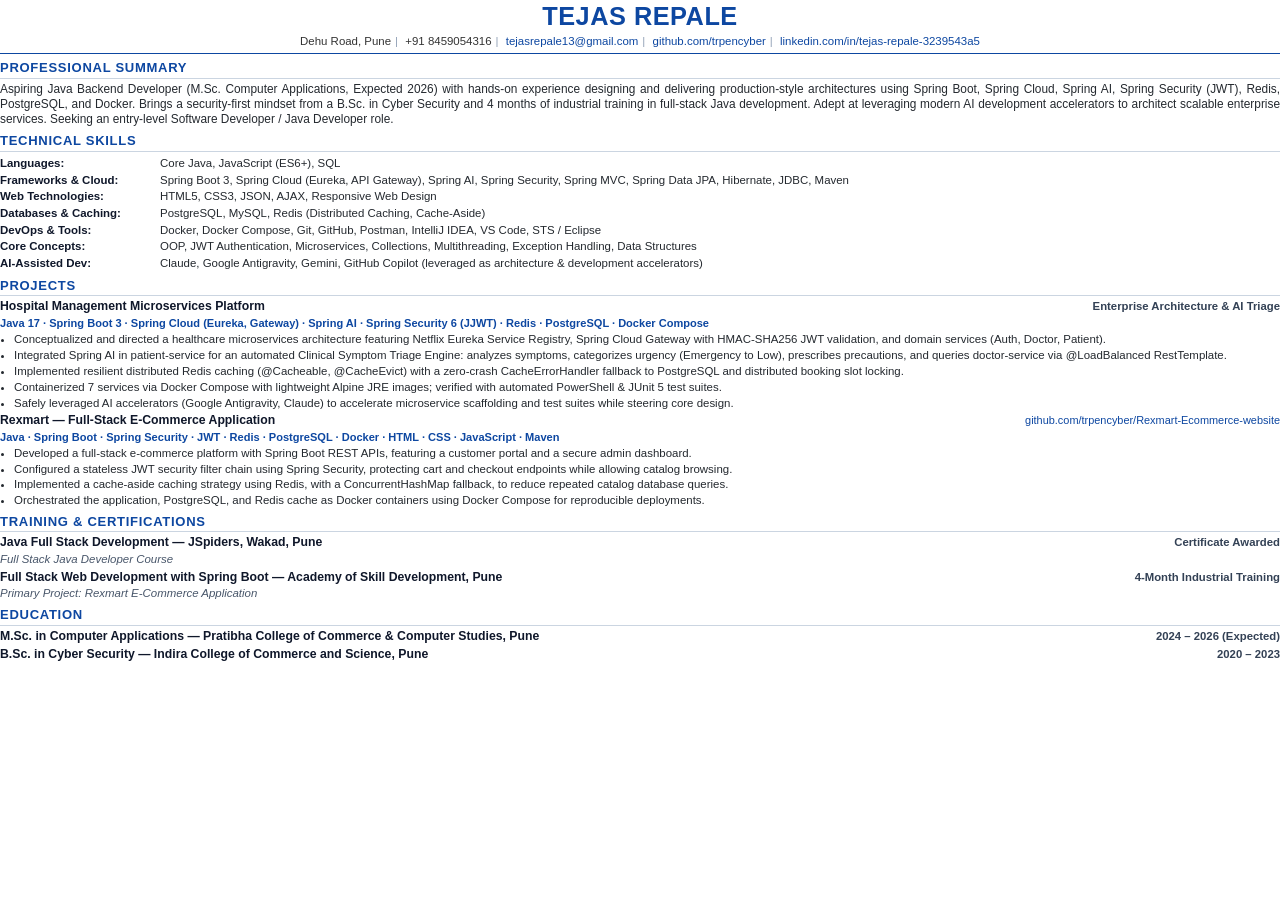
==== resume.html @ 098a30b8 "Initial commit - Tejas Repale Portfolio Website" ====
<!DOCTYPE html>
<html lang="en">
<head>
  <meta charset="UTF-8" />
  <title>Tejas Repale - Resume</title>
  <style>
    @page {
      size: letter;
      margin: 0.32in 0.42in;
    }
    * {
      box-sizing: border-box;
      margin: 0;
      padding: 0;
    }
    body {
      font-family: -apple-system, BlinkMacSystemFont, "Segoe UI", Roboto, "Helvetica Neue", Arial, sans-serif;
      font-size: 9.1pt;
      line-height: 1.28;
      color: #1a1a1a;
      background: #ffffff;
    }
    a {
      color: #0d47a1;
      text-decoration: none;
    }
    .header {
      text-align: center;
      border-bottom: 1.5px solid #0d47a1;
      padding-bottom: 4px;
      margin-bottom: 6px;
    }
    .name {
      font-size: 19pt;
      font-weight: 700;
      letter-spacing: 0.5px;
      color: #0d47a1;
      text-transform: uppercase;
      margin-bottom: 2px;
    }
    .contact-info {
      font-size: 8.6pt;
      color: #333333;
    }
    .contact-info span {
      margin: 0 4px;
      color: #94a3b8;
    }
    .section {
      margin-bottom: 6px;
    }
    .section-title {
      font-size: 9.8pt;
      font-weight: 700;
      text-transform: uppercase;
      letter-spacing: 0.7px;
      color: #0d47a1;
      border-bottom: 1px solid #cbd5e1;
      padding-bottom: 1px;
      margin-bottom: 3px;
    }
    .summary-text {
      font-size: 8.9pt;
      color: #24292f;
      text-align: justify;
    }
    .skills-table {
      width: 100%;
      border-collapse: collapse;
      font-size: 8.6pt;
    }
    .skills-table td {
      padding: 1px 0;
      vertical-align: top;
    }
    .skill-cat {
      font-weight: 700;
      color: #0f172a;
      width: 160px;
      white-space: nowrap;
    }
    .skill-val {
      color: #24292f;
    }
    .item-header {
      display: flex;
      justify-content: space-between;
      align-items: baseline;
      margin-top: 3px;
      margin-bottom: 1px;
    }
    .item-title {
      font-weight: 700;
      font-size: 9.2pt;
      color: #0f172a;
    }
    .item-subtitle {
      font-style: italic;
      font-size: 8.6pt;
      color: #475569;
    }
    .item-date {
      font-size: 8.5pt;
      font-weight: 600;
      color: #334155;
      text-align: right;
      white-space: nowrap;
    }
    .tech-stack {
      font-size: 8.3pt;
      font-weight: 600;
      color: #0d47a1;
      margin-bottom: 2px;
    }
    .project-link {
      font-size: 8.2pt;
      color: #0d47a1;
      margin-left: 6px;
      font-weight: normal;
    }
    ul.bullet-list {
      margin-left: 14px;
      margin-bottom: 3px;
    }
    ul.bullet-list li {
      font-size: 8.6pt;
      color: #24292f;
      margin-bottom: 1.5px;
      line-height: 1.25;
      text-align: justify;
    }
    .edu-item, .cert-item {
      margin-bottom: 2px;
    }
  </style>
</head>
<body>

  <!-- HEADER -->
  <header class="header">
    <h1 class="name">Tejas Repale</h1>
    <div class="contact-info">
      Dehu Road, Pune<span>|</span>
      +91 8459054316<span>|</span>
      <a href="mailto:tejasrepale13@gmail.com">tejasrepale13@gmail.com</a><span>|</span>
      <a href="https://github.com/trpencyber" target="_blank">github.com/trpencyber</a><span>|</span>
      <a href="https://linkedin.com/in/tejas-repale-3239543a5" target="_blank">linkedin.com/in/tejas-repale-3239543a5</a>
    </div>
  </header>

  <!-- PROFESSIONAL SUMMARY -->
  <section class="section">
    <h2 class="section-title">Professional Summary</h2>
    <p class="summary-text">
      Aspiring Java Backend Developer (M.Sc. Computer Applications, Expected 2026) with hands-on experience designing and delivering production-style architectures using Spring Boot, Spring Cloud, Spring AI, Spring Security (JWT), Redis, PostgreSQL, and Docker. Brings a security-first mindset from a B.Sc. in Cyber Security and 4 months of industrial training in full-stack Java development. Adept at leveraging modern AI development accelerators to architect scalable enterprise services. Seeking an entry-level Software Developer / Java Developer role.
    </p>
  </section>

  <!-- TECHNICAL SKILLS -->
  <section class="section">
    <h2 class="section-title">Technical Skills</h2>
    <table class="skills-table">
      <tr>
        <td class="skill-cat">Languages:</td>
        <td class="skill-val">Core Java, JavaScript (ES6+), SQL</td>
      </tr>
      <tr>
        <td class="skill-cat">Frameworks & Cloud:</td>
        <td class="skill-val">Spring Boot 3, Spring Cloud (Eureka, API Gateway), Spring AI, Spring Security, Spring MVC, Spring Data JPA, Hibernate, JDBC, Maven</td>
      </tr>
      <tr>
        <td class="skill-cat">Web Technologies:</td>
        <td class="skill-val">HTML5, CSS3, JSON, AJAX, Responsive Web Design</td>
      </tr>
      <tr>
        <td class="skill-cat">Databases & Caching:</td>
        <td class="skill-val">PostgreSQL, MySQL, Redis (Distributed Caching, Cache-Aside)</td>
      </tr>
      <tr>
        <td class="skill-cat">DevOps & Tools:</td>
        <td class="skill-val">Docker, Docker Compose, Git, GitHub, Postman, IntelliJ IDEA, VS Code, STS / Eclipse</td>
      </tr>
      <tr>
        <td class="skill-cat">Core Concepts:</td>
        <td class="skill-val">OOP, JWT Authentication, Microservices, Collections, Multithreading, Exception Handling, Data Structures</td>
      </tr>
      <tr>
        <td class="skill-cat">AI-Assisted Dev:</td>
        <td class="skill-val">Claude, Google Antigravity, Gemini, GitHub Copilot (leveraged as architecture & development accelerators)</td>
      </tr>
    </table>
  </section>

  <!-- PROJECTS -->
  <section class="section">
    <h2 class="section-title">Projects</h2>

    <!-- Project 1 -->
    <div>
      <div class="item-header">
        <span class="item-title">Hospital Management Microservices Platform</span>
        <span class="item-date">Enterprise Architecture & AI Triage</span>
      </div>
      <div class="tech-stack">
        Java 17 · Spring Boot 3 · Spring Cloud (Eureka, Gateway) · Spring AI · Spring Security 6 (JJWT) · Redis · PostgreSQL · Docker Compose
      </div>
      <ul class="bullet-list">
        <li>Conceptualized and directed a healthcare microservices architecture featuring Netflix Eureka Service Registry, Spring Cloud Gateway with HMAC-SHA256 JWT validation, and domain services (Auth, Doctor, Patient).</li>
        <li>Integrated Spring AI in patient-service for an automated Clinical Symptom Triage Engine: analyzes symptoms, categorizes urgency (Emergency to Low), prescribes precautions, and queries doctor-service via @LoadBalanced RestTemplate.</li>
        <li>Implemented resilient distributed Redis caching (@Cacheable, @CacheEvict) with a zero-crash CacheErrorHandler fallback to PostgreSQL and distributed booking slot locking.</li>
        <li>Containerized 7 services via Docker Compose with lightweight Alpine JRE images; verified with automated PowerShell & JUnit 5 test suites.</li>
        <li>Safely leveraged AI accelerators (Google Antigravity, Claude) to accelerate microservice scaffolding and test suites while steering core design.</li>
      </ul>
    </div>

    <!-- Project 2 -->
    <div style="margin-top: 3px;">
      <div class="item-header">
        <span class="item-title">Rexmart — Full-Stack E-Commerce Application</span>
        <span class="item-date"><a class="project-link" href="https://github.com/trpencyber/Rexmart-Ecommerce-website" target="_blank">github.com/trpencyber/Rexmart-Ecommerce-website</a></span>
      </div>
      <div class="tech-stack">
        Java · Spring Boot · Spring Security · JWT · Redis · PostgreSQL · Docker · HTML · CSS · JavaScript · Maven
      </div>
      <ul class="bullet-list">
        <li>Developed a full-stack e-commerce platform with Spring Boot REST APIs, featuring a customer portal and a secure admin dashboard.</li>
        <li>Configured a stateless JWT security filter chain using Spring Security, protecting cart and checkout endpoints while allowing catalog browsing.</li>
        <li>Implemented a cache-aside caching strategy using Redis, with a ConcurrentHashMap fallback, to reduce repeated catalog database queries.</li>
        <li>Orchestrated the application, PostgreSQL, and Redis cache as Docker containers using Docker Compose for reproducible deployments.</li>
      </ul>
    </div>
  </section>

  <!-- TRAINING & CERTIFICATIONS -->
  <section class="section">
    <h2 class="section-title">Training & Certifications</h2>
    <div class="cert-item">
      <div class="item-header">
        <span class="item-title">Java Full Stack Development — JSpiders, Wakad, Pune</span>
        <span class="item-date">Certificate Awarded</span>
      </div>
      <div class="item-subtitle">Full Stack Java Developer Course</div>
    </div>
    <div class="cert-item">
      <div class="item-header">
        <span class="item-title">Full Stack Web Development with Spring Boot — Academy of Skill Development, Pune</span>
        <span class="item-date">4-Month Industrial Training</span>
      </div>
      <div class="item-subtitle">Primary Project: Rexmart E-Commerce Application</div>
    </div>
  </section>

  <!-- EDUCATION -->
  <section class="section">
    <h2 class="section-title">Education</h2>
    <div class="edu-item">
      <div class="item-header">
        <span class="item-title">M.Sc. in Computer Applications — Pratibha College of Commerce & Computer Studies, Pune</span>
        <span class="item-date">2024 – 2026 (Expected)</span>
      </div>
    </div>
    <div class="edu-item">
      <div class="item-header">
        <span class="item-title">B.Sc. in Cyber Security — Indira College of Commerce and Science, Pune</span>
        <span class="item-date">2020 – 2023</span>
      </div>
    </div>
  </section>

</body>
</html>
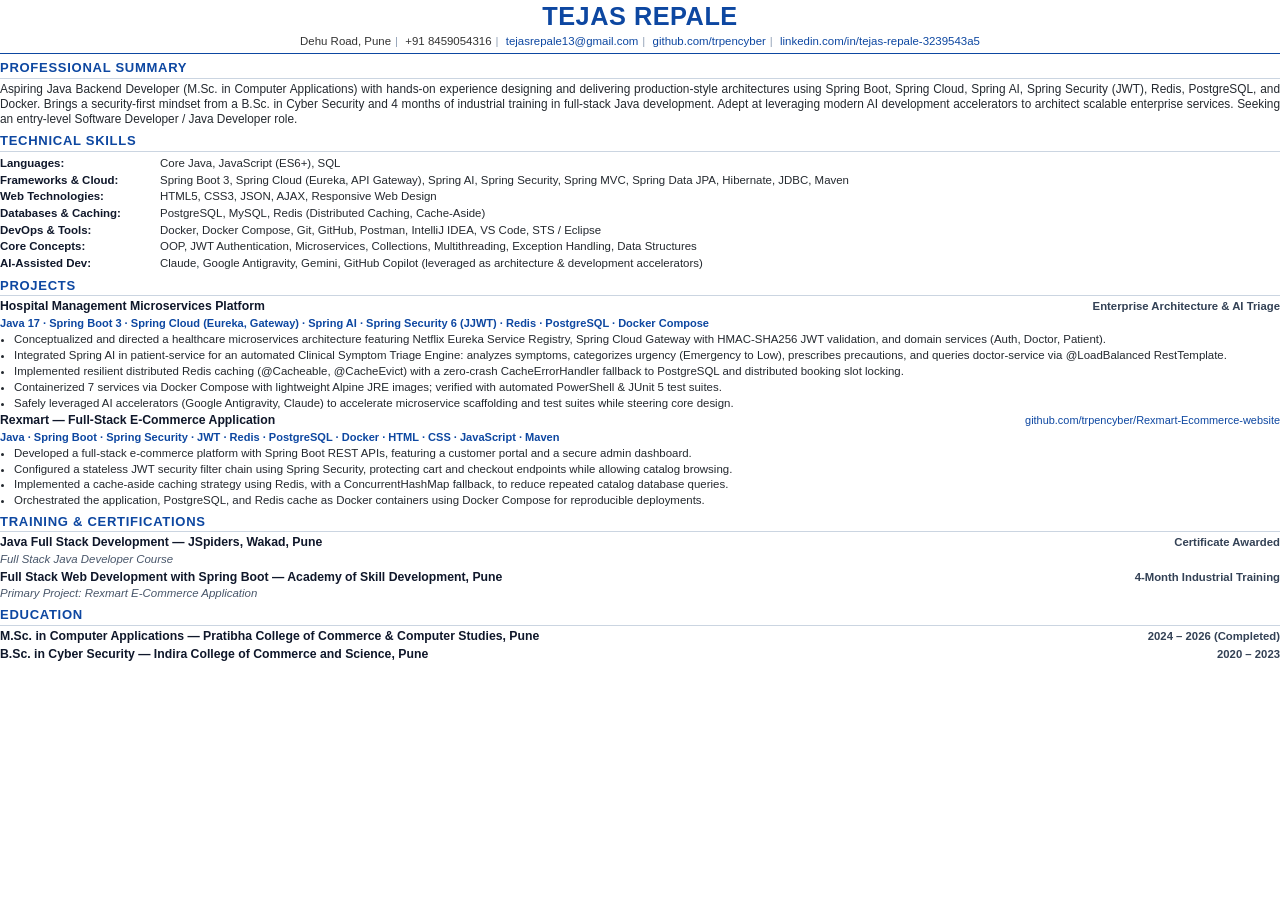
==== commit a5ce8037: "Update theme to Modern Clean Light and set M.Sc. to Completed" ====
--- a/resume.html
+++ b/resume.html
@@ -152,7 +152,7 @@
   <section class="section">
     <h2 class="section-title">Professional Summary</h2>
     <p class="summary-text">
-      Aspiring Java Backend Developer (M.Sc. Computer Applications, Expected 2026) with hands-on experience designing and delivering production-style architectures using Spring Boot, Spring Cloud, Spring AI, Spring Security (JWT), Redis, PostgreSQL, and Docker. Brings a security-first mindset from a B.Sc. in Cyber Security and 4 months of industrial training in full-stack Java development. Adept at leveraging modern AI development accelerators to architect scalable enterprise services. Seeking an entry-level Software Developer / Java Developer role.
+      Aspiring Java Backend Developer (M.Sc. in Computer Applications) with hands-on experience designing and delivering production-style architectures using Spring Boot, Spring Cloud, Spring AI, Spring Security (JWT), Redis, PostgreSQL, and Docker. Brings a security-first mindset from a B.Sc. in Cyber Security and 4 months of industrial training in full-stack Java development. Adept at leveraging modern AI development accelerators to architect scalable enterprise services. Seeking an entry-level Software Developer / Java Developer role.
     </p>
   </section>
 
@@ -256,7 +256,7 @@
     <div class="edu-item">
       <div class="item-header">
         <span class="item-title">M.Sc. in Computer Applications — Pratibha College of Commerce & Computer Studies, Pune</span>
-        <span class="item-date">2024 – 2026 (Expected)</span>
+        <span class="item-date">2024 – 2026 (Completed)</span>
       </div>
     </div>
     <div class="edu-item">
